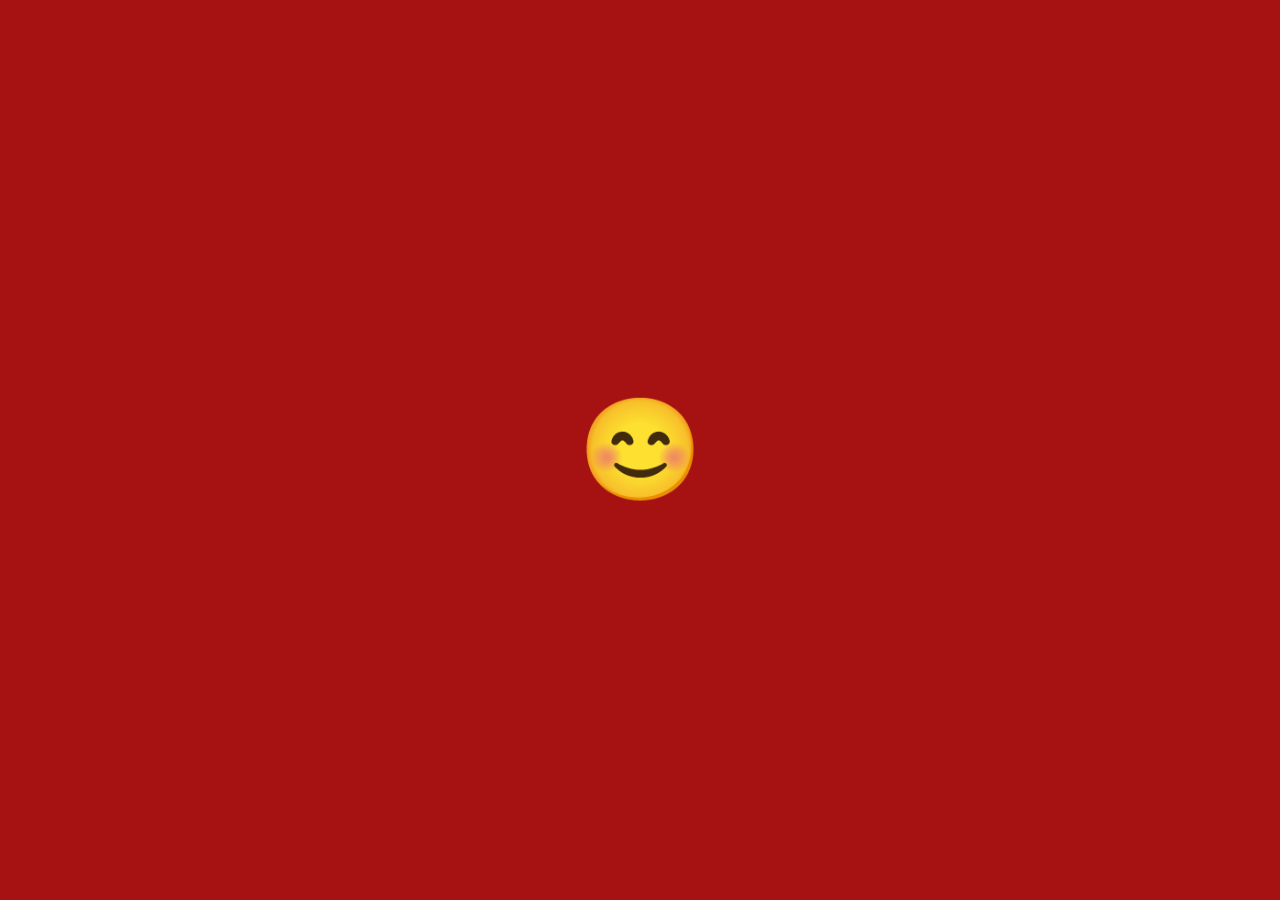
==== happy.html @ dd7e7d2b "Add files via upload" ====
<!DOCTYPE html>
<html>
<head>
    <title>Yay!</title>

    <style>
        html {
            background-color: #A61212;
        }

        body {
            display: flex;
            justify-content: center;
            align-items: center;
            height: 100vh;
            margin: 0;
        }

        h1 {
            font-size: 100px;
        }
    </style>
</head>

<body>

    <h1>😊</h1>

</body>
</html>
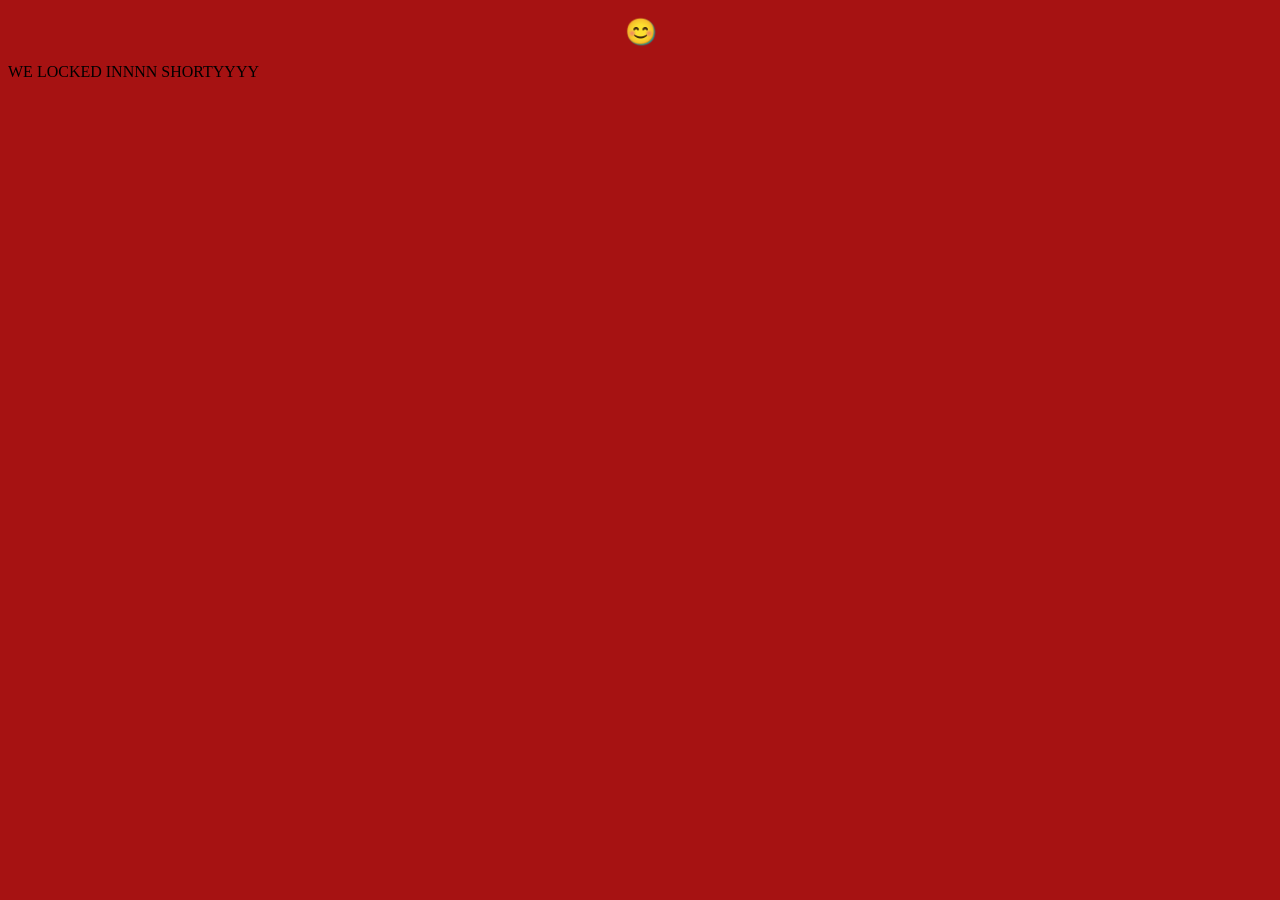
==== commit b13ac388: "Refactor happy.html with improved structure and styles Updated HTML structure and added meta tags fo" ====
--- a/happy.html
+++ b/happy.html
@@ -1,34 +1,23 @@
+
+
+<!DOCTYPE html>
+<html lang="en-US">
+    <head>
+        <meta charset="utf-8"/>
+     <meta name="viewport" content="width=device-width, initial-scale=1.0">
+        <title> The Big Question</title>
+        <link href="css/style.css"rel="stylesheet">
+
+    </head>
+<body>
 
 
 
+    <h1>😊</h1>
+</body>
 
-<!DOCTYPE html>
-<html>
-<head>
-    <title>Yay!</title>
+<div class="message">
+    <p> WE LOCKED INNNN SHORTYYYY</p>
+</div>
 
-    <style>
-        html {
-            background-color: #A61212;
-        }
-
-        body {
-            display: flex;
-            justify-content: center;
-            align-items: center;
-            height: 100vh;
-            margin: 0;
-        }
-
-        h1 {
-            font-size: 100px;
-        }
-    </style>
-</head>
-
-<body>
-
-    <h1>😊</h1>
-
-</body>
-</html>+</html>
--- a/css/style.css
+++ b/css/style.css
@@ -0,0 +1,186 @@
+
+
+html{
+    background-color: #A61212;
+}
+
+body{
+min-height: 30vh;
+min-width: 40vh;
+
+}
+
+
+ul{
+    list-style-type: none;
+    margin: none;
+    padding: 0;
+    overflow: hidden;
+    background-color: black;
+}
+
+
+ul li{
+    float: right;
+}
+
+ul li a{
+display: block;
+color: #ffffff;
+text-align: center;
+padding: 14px 16px;
+text-decoration: none;
+}
+
+ul li a:hover{
+    background-color: #12A6A6;
+}
+/* First page*/
+h1{
+font-family: 'Franklin Gothic Medium', 'Arial Narrow', Arial, sans-serif;
+font-size: 25px;
+text-align: center;
+text-shadow: 1px 1px 1px #12A6A6;
+}
+
+h2{
+font-family: 'Franklin Gothic Medium', 'Arial Narrow', Arial, sans-serif;
+font-size: 20px;
+text-align: center;
+text-shadow: 2px 2px 1px #12A6A6;
+}
+
+h3{
+font-family: 'Franklin Gothic Medium', 'Arial Narrow', Arial, sans-serif;
+font-size: 15px;
+text-align: center;
+text-shadow: 1px 1px 1px #12A6A6;
+}
+
+.main-content {
+    display: flex;
+    align-items: center;
+    gap: 30px;
+}
+/* Photo on left side*/
+
+.photo-container{
+    width: 350px;
+    flex-shrink: 0;
+    float: left;
+    border-radius:10px;
+    border: 3px black;
+
+}
+
+.photo-container img{
+    width: 350px;
+    height: auto;
+    display: block;
+
+}
+
+/* Article Text*/
+.container{
+    margin: 100px auto;
+    width: 75%;
+text-align: center;
+height: 200px;
+border:  3px #000000;
+
+
+}
+.container2 button{
+    display: block;
+    margin: 60px;
+    width: 235px;
+
+} 
+
+
+
+
+
+.container2{
+    margin-left: 250;
+    margin-top: 10px;
+    display: flex;
+    justify-content: center;
+    gap: 7px;
+}
+
+/* end of first page*/
+
+/* start of page two*/
+.carousel{
+    margin: 100px auto;
+    width: 90%;
+    border: 9px  solid #000000;
+    display: flex;
+    overflow-x: auto;
+}
+
+.group{
+    display: flex;
+    align-items: center;
+    justify-content: center;
+    gap: 1em;
+    animation: spin 8s infinite linear;
+    padding-right: 1em;
+}
+.card{
+    flex: 0 0 5em;
+    height: 5em;
+    padding: 1em;
+    font-size: 3rem;
+    border-radius: .2em;
+    text-align: center;
+    align-content: center;
+}
+.card img{
+    width: 130%;
+    height: 130%;
+    object-fit: contain;
+    display: block;
+}
+
+@keyframes spin{
+    from {translate: 0;}
+    to{ translate: -100%;}
+}
+
+/* question box*/
+
+.question-box {
+    text-align: center;
+    margin-top: 50px;
+}
+
+.question-box p {
+    font-size: 30px;
+}
+
+.answers {
+    display: flex;
+    justify-content: center;
+    gap: 30px;
+}
+
+.answers label {
+    font-size: 25px;
+}
+
+
+.container3{
+display: flex;
+justify-content: center;
+margin-top: 50px;
+}
+
+/* end of page two*/
+
+/* page three*/
+.talking{
+   text-align: center;
+}
+
